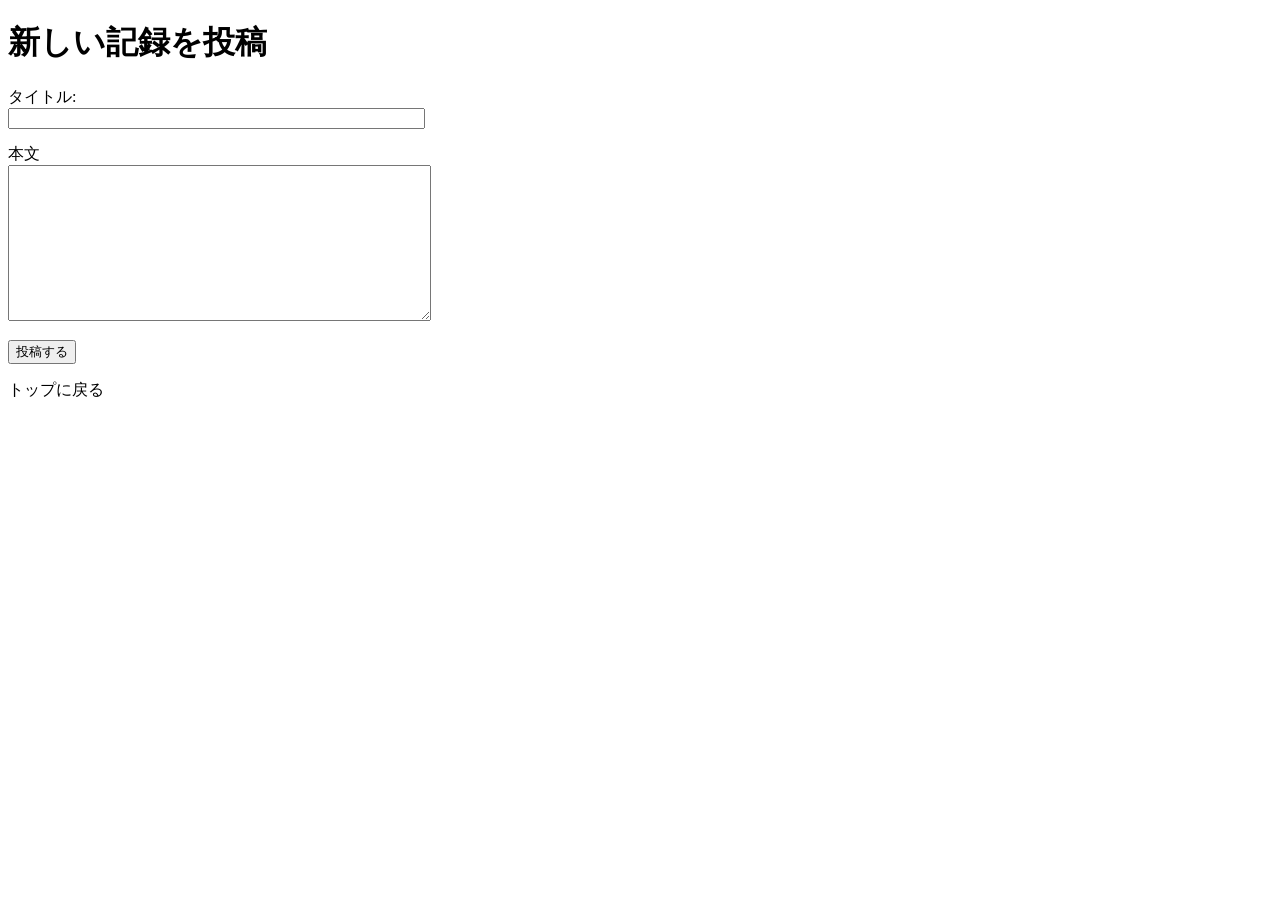
==== src/main/resources/templates/post/new.html @ bb1f7f95 "仮の投稿フォーム完成まだタグ、肝心の消去システムはない" ====
<!DOCTYPE html>
<html lang="ja" xmlns:th="http://www.thymeleaf.org">
  <head>
    <meta charset="UTF-8">
    <title>新規投稿</title>
  </head>
<body>
  <h1>
    新しい記録を投稿
  </h1>
  <form th:action = "@{/posts}" th:object = "${forumForm}" method="post">
    <div>
      <label for = "title">
        タイトル:
      </label>
      <br>
      <input type="text" id="title" th:field = "*{title}" required size = "50">
    </div>
    <div style="margin-top: 15px;">
      <label for="text">
        本文
      </label>
      <br>
      <textarea id="text" th:field = "*{text}" rows="10" cols="50"></textarea>
    </div>
    <div style = "margin-top: 15px;">
      <button type = "submit">
        投稿する
      </button>
    </div>
  </form>
  <p>
    <a th:href="@{/}">トップに戻る</a>
  </p>
</body>
</html>
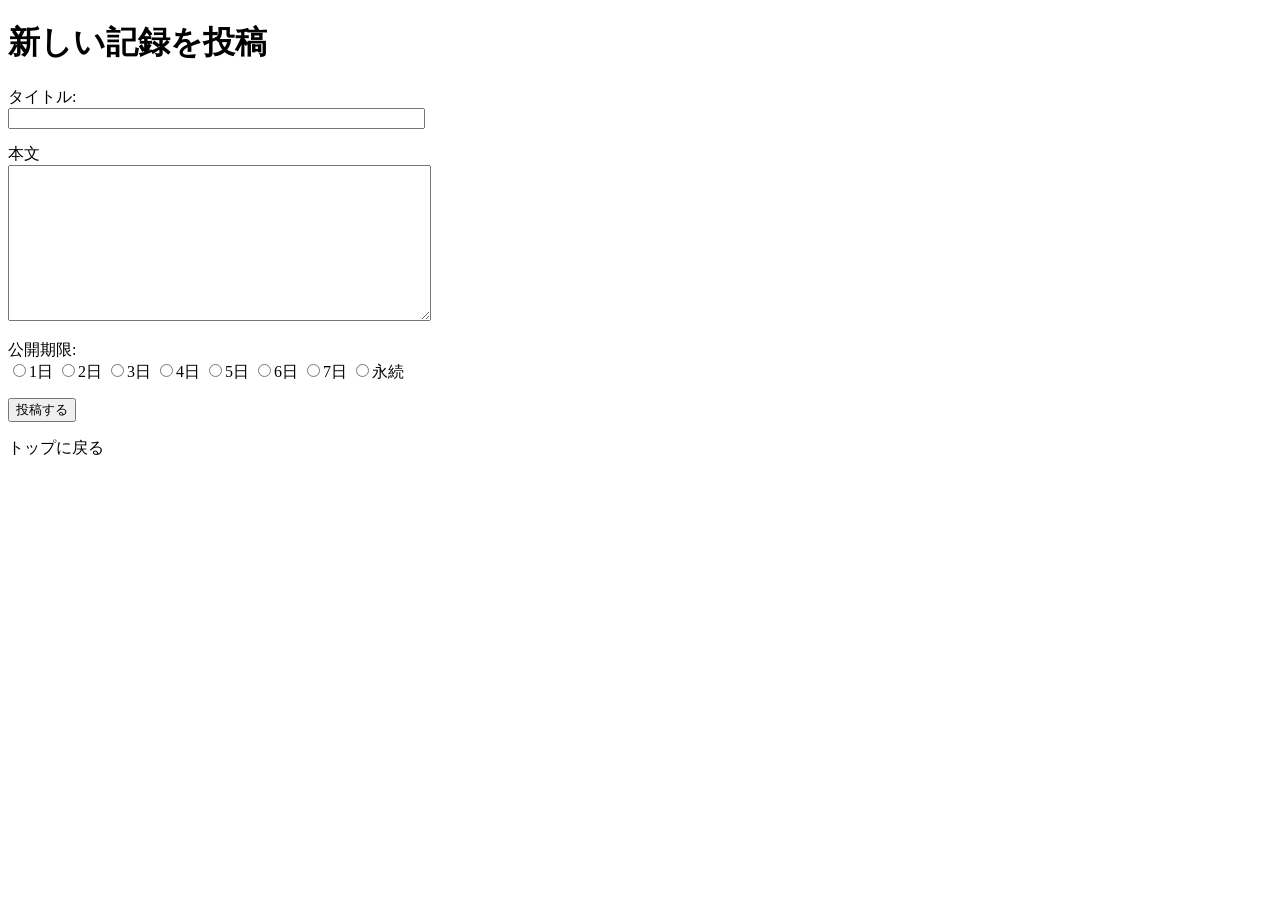
==== commit c067a030: "消滅の日付を設定完了　ただし消滅のプロセスはまだ トップ画面に投稿フォームへのリンクを設定完了" ====
--- a/src/main/resources/templates/post/new.html
+++ b/src/main/resources/templates/post/new.html
@@ -3,6 +3,7 @@
   <head>
     <meta charset="UTF-8">
     <title>新規投稿</title>
+    <link rel="stylesheet" th:href="@{/css/style.css}">
   </head>
 <body>
   <h1>
@@ -24,6 +25,19 @@
       <textarea id="text" th:field = "*{text}" rows="10" cols="50"></textarea>
     </div>
     <div style = "margin-top: 15px;">
+      <label>公開期限:</label><br>
+      <input type="radio" name="expires" id="1day" value="1day" th:field="*{expires}"><label for="1day">1日</label>
+      <input type="radio" name="expires" id="2days" value="2days" th:field="*{expires}"><label for="2days">2日</label>
+      <input type="radio" name="expires" id="3days" value="3days" th:field="*{expires}"><label for="3days">3日</label>
+      <input type="radio" name="expires" id="4days" value="4days" th:field="*{expires}"><label for="4days">4日</label>
+      <input type="radio" name="expires" id="5days" value="5days" th:field="*{expires}"><label for="5days">5日</label>
+      <input type="radio" name="expires" id="6days" value="6days" th:field="*{expires}"><label for="6days">6日</label>
+      <input type="radio" name="expires" id="7days" value="7days" th:field="*{expires}"><label for="7days">7日</label>
+      <input type="radio" name="expires" id="permanent" value="permanent" th:field="*{expires}"><label for="permanent">永続</label>
+    </div>
+    
+
+    <div style = "margin-top: 15px;">
       <button type = "submit">
         投稿する
       </button>
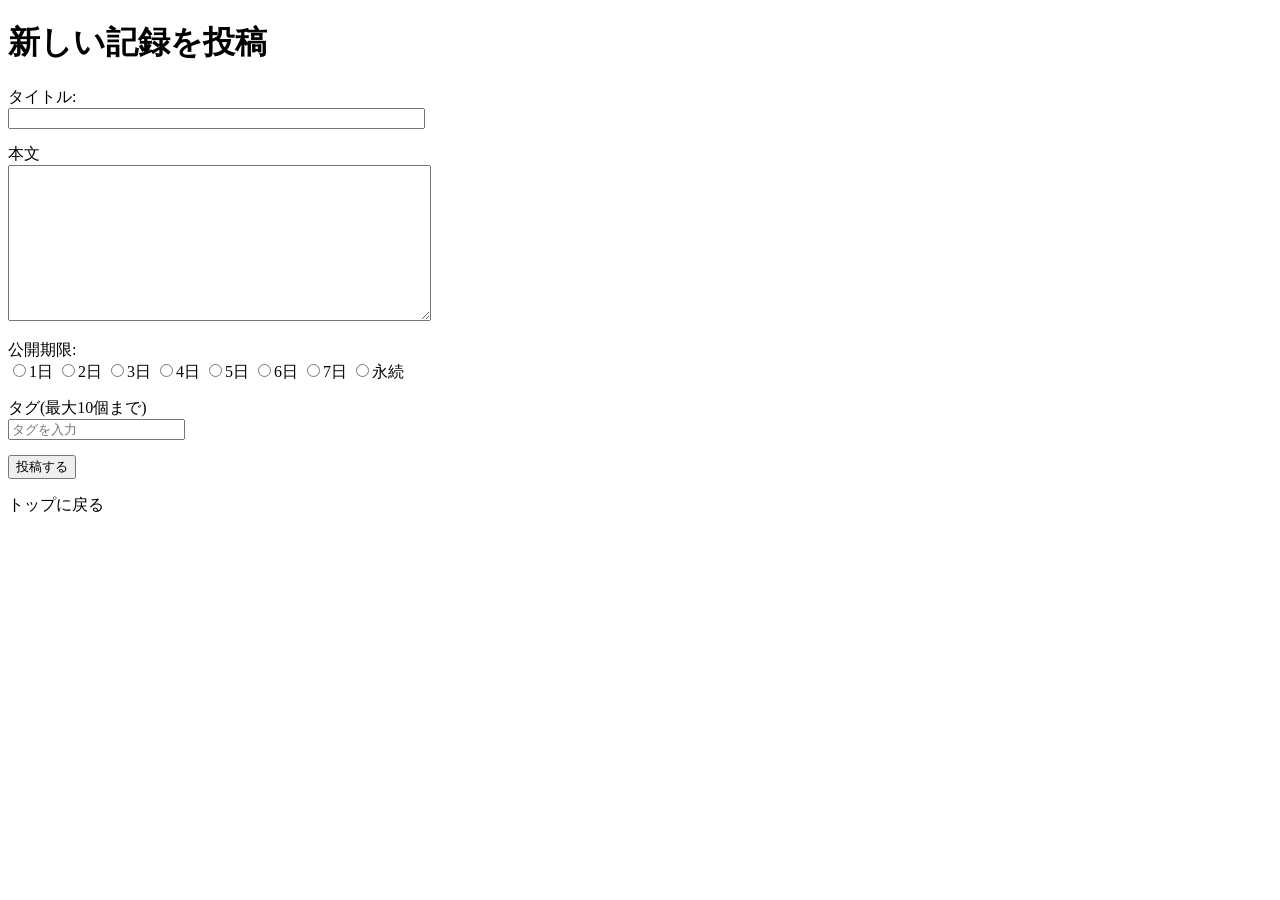
==== commit b767e6e4: "タグ付完了(まだ1つだ)" ====
--- a/src/main/resources/templates/post/new.html
+++ b/src/main/resources/templates/post/new.html
@@ -35,7 +35,14 @@
       <input type="radio" name="expires" id="7days" value="7days" th:field="*{expires}"><label for="7days">7日</label>
       <input type="radio" name="expires" id="permanent" value="permanent" th:field="*{expires}"><label for="permanent">永続</label>
     </div>
-    
+    <div style="margin-top: 15px;">
+      <label>タグ(最大10個まで)</label>
+      <div id="tag-container">
+        <div class="tag-input-wrapper">
+          <input type="text" name="tags[0]" placeholder="タグを入力">
+        </div>
+      </div>
+    </div>
 
     <div style = "margin-top: 15px;">
       <button type = "submit">
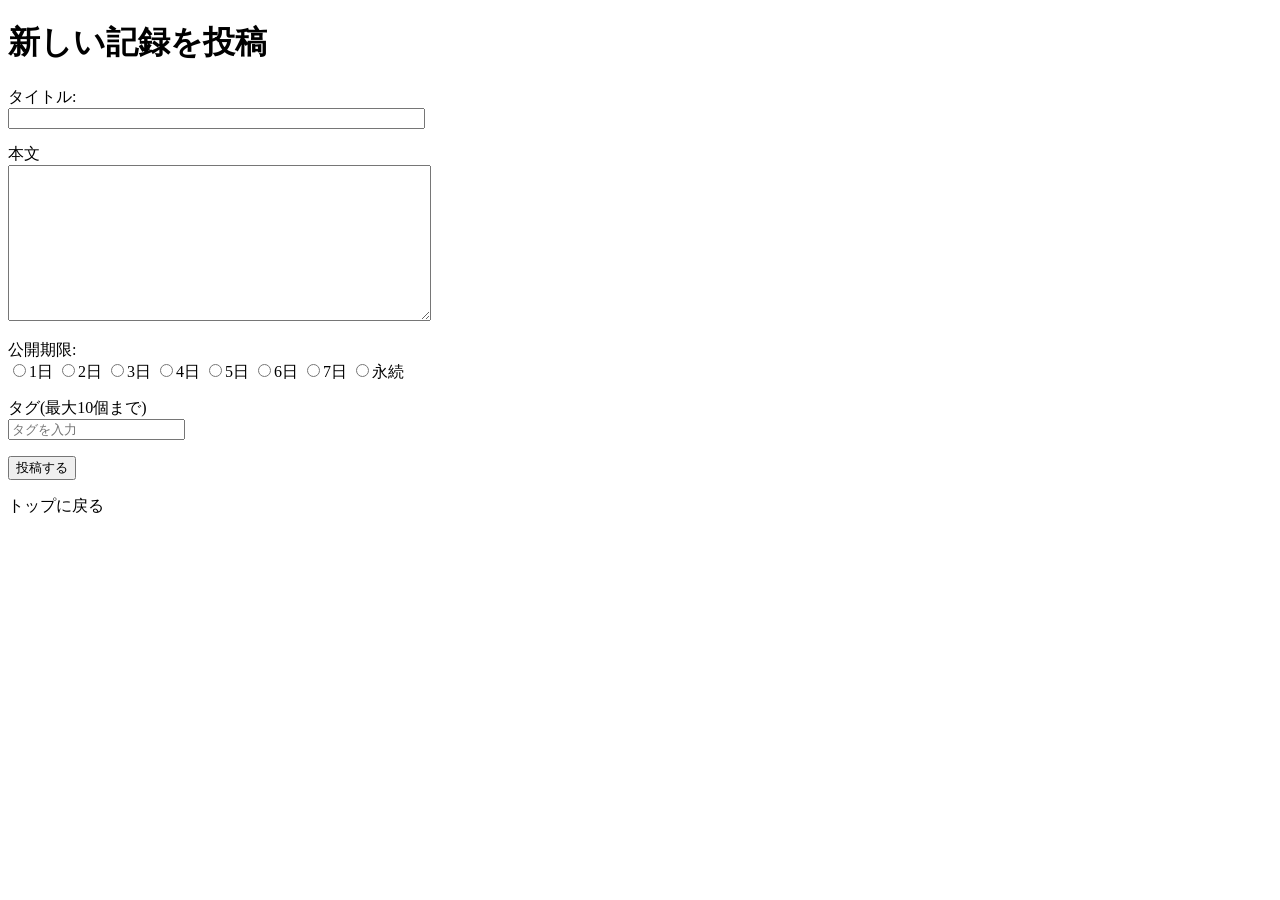
==== commit 11801462: "一応タグの予測変換は完成" ====
--- a/src/main/resources/templates/post/new.html
+++ b/src/main/resources/templates/post/new.html
@@ -39,7 +39,8 @@
       <label>タグ(最大10個まで)</label>
       <div id="tag-container">
         <div class="tag-input-wrapper">
-          <input type="text" name="tags[0]" placeholder="タグを入力">
+          <input type="text" name="tags[0]" placeholder="タグを入力" class="tag-input" autocomplete="off">
+          <ul class="suggestions-list"></ul>
         </div>
       </div>
     </div>
@@ -53,5 +54,6 @@
   <p>
     <a th:href="@{/}">トップに戻る</a>
   </p>
+  <script th:src = "@{/js/tag-form.js}"></script>
 </body>
 </html>
